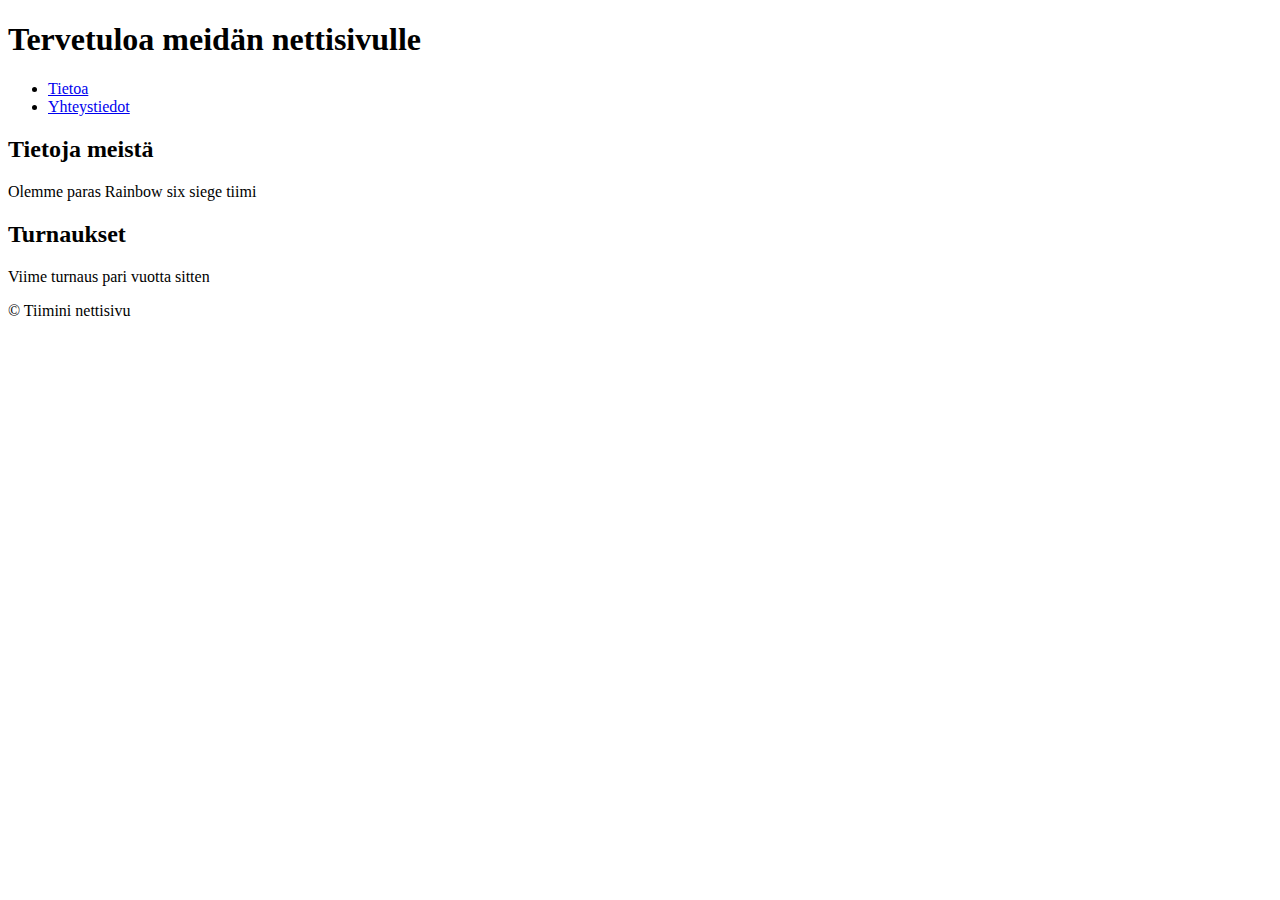
==== Index.html @ 596bcf19 "Lisää sivuja ja muokkausta" ====
<!DOCTYPE html>
<html lang="en">
<head>
  <meta charset="UTF-8">
  <meta name="viewport" content="width=device-width, initial-scale=1.0">
  <link rel="stylesheet" type="text/css" href="styles.css">
  <title>R6NoobsOnly</title>
</head>
<body>
  <header>
    <h1>Tervetuloa meidän nettisivulle</h1>
  </header>
  <nav>
    <ul>
      <li><a href="Tietoa.html">Tietoa</a></li>
      <li><a href="Yhteystiedot.html">Yhteystiedot</a></li>
    </ul>
  </nav>
  <master>
    <section class="content">
      <h2>Tietoja meistä</h2>
      <p>Olemme paras Rainbow six siege tiimi</p>
    </section>
    <section class="content">
      <h2>Turnaukset</h2>
      <p>Viime turnaus pari vuotta sitten</p>
    </section>
  </master>
  <footer>
    <p>&copy; Tiimini nettisivu</p>
  </footer>
</body>
</html>
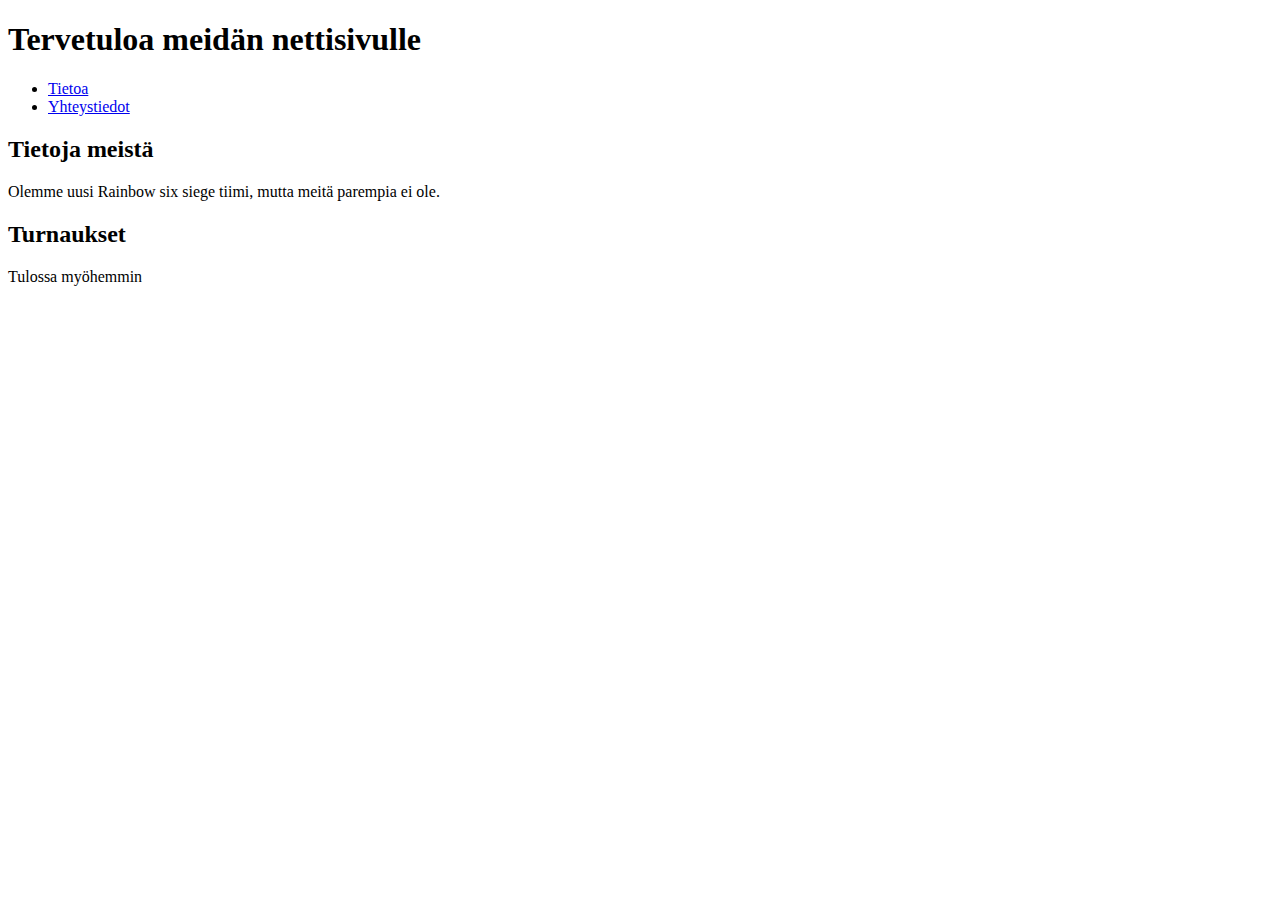
==== commit 1775c64e: "muokkausta" ====
--- a/Index.html
+++ b/Index.html
@@ -19,15 +19,14 @@
   <master>
     <section class="content">
       <h2>Tietoja meistä</h2>
-      <p>Olemme paras Rainbow six siege tiimi</p>
+      <p>Olemme uusi Rainbow six siege tiimi, mutta meitä parempia ei ole.</p>
     </section>
     <section class="content">
       <h2>Turnaukset</h2>
-      <p>Viime turnaus pari vuotta sitten</p>
+      <p>Tulossa myöhemmin</p>
     </section>
   </master>
   <footer>
-    <p>&copy; Tiimini nettisivu</p>
   </footer>
 </body>
 </html>
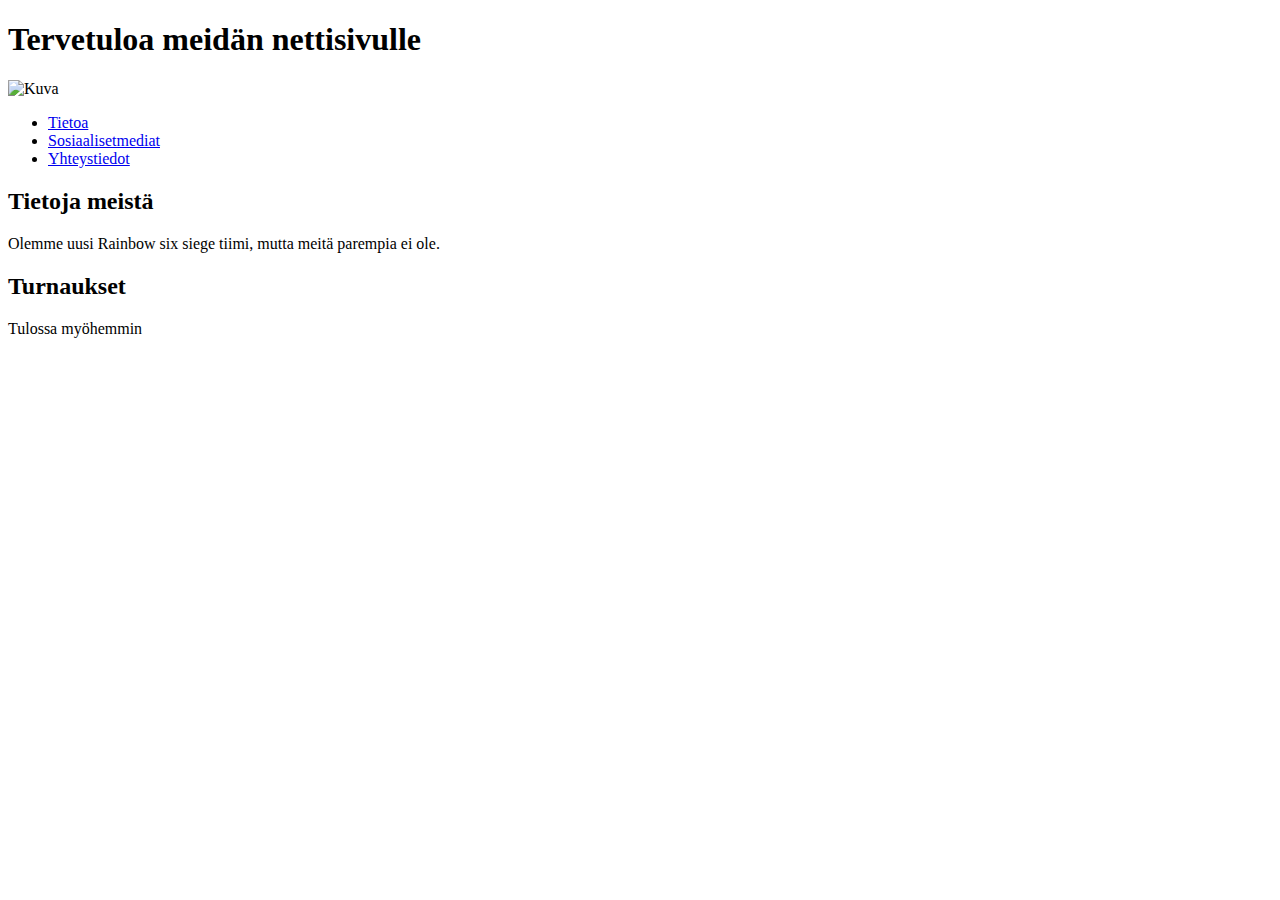
==== commit 759c22ef: "Lisä sivu ja muokkausta" ====
--- a/Index.html
+++ b/Index.html
@@ -9,10 +9,12 @@
 <body>
   <header>
     <h1>Tervetuloa meidän nettisivulle</h1>
+	<img src="R6NoobsOnly.jpg" alt="Kuva">
   </header>
   <nav>
     <ul>
       <li><a href="Tietoa.html">Tietoa</a></li>
+      <li><a href="Sosiaalisetmediat.html">Sosiaalisetmediat</a></li>
       <li><a href="Yhteystiedot.html">Yhteystiedot</a></li>
     </ul>
   </nav>
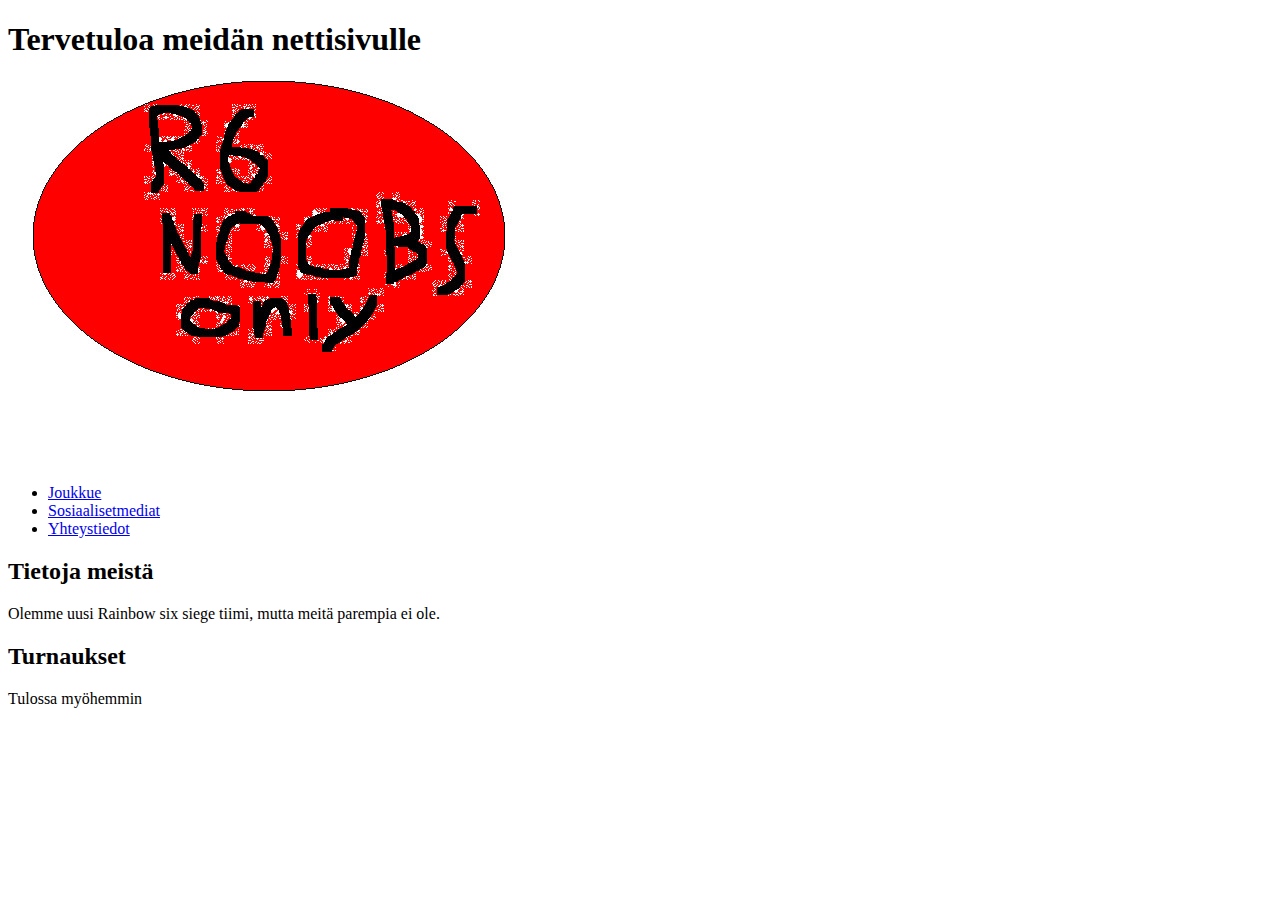
==== commit 5ac35428: "Muutos" ====
--- a/Index.html
+++ b/Index.html
@@ -9,11 +9,11 @@
 <body>
   <header>
     <h1>Tervetuloa meidän nettisivulle</h1>
-	<img src="R6NoobsOnly.jpg" alt="Kuva">
+	<img src="Logo.jpg" alt="Kuva">
   </header>
   <nav>
     <ul>
-      <li><a href="Tietoa.html">Tietoa</a></li>
+      <li><a href="Tietoa.html">Joukkue</a></li>
       <li><a href="Sosiaalisetmediat.html">Sosiaalisetmediat</a></li>
       <li><a href="Yhteystiedot.html">Yhteystiedot</a></li>
     </ul>
